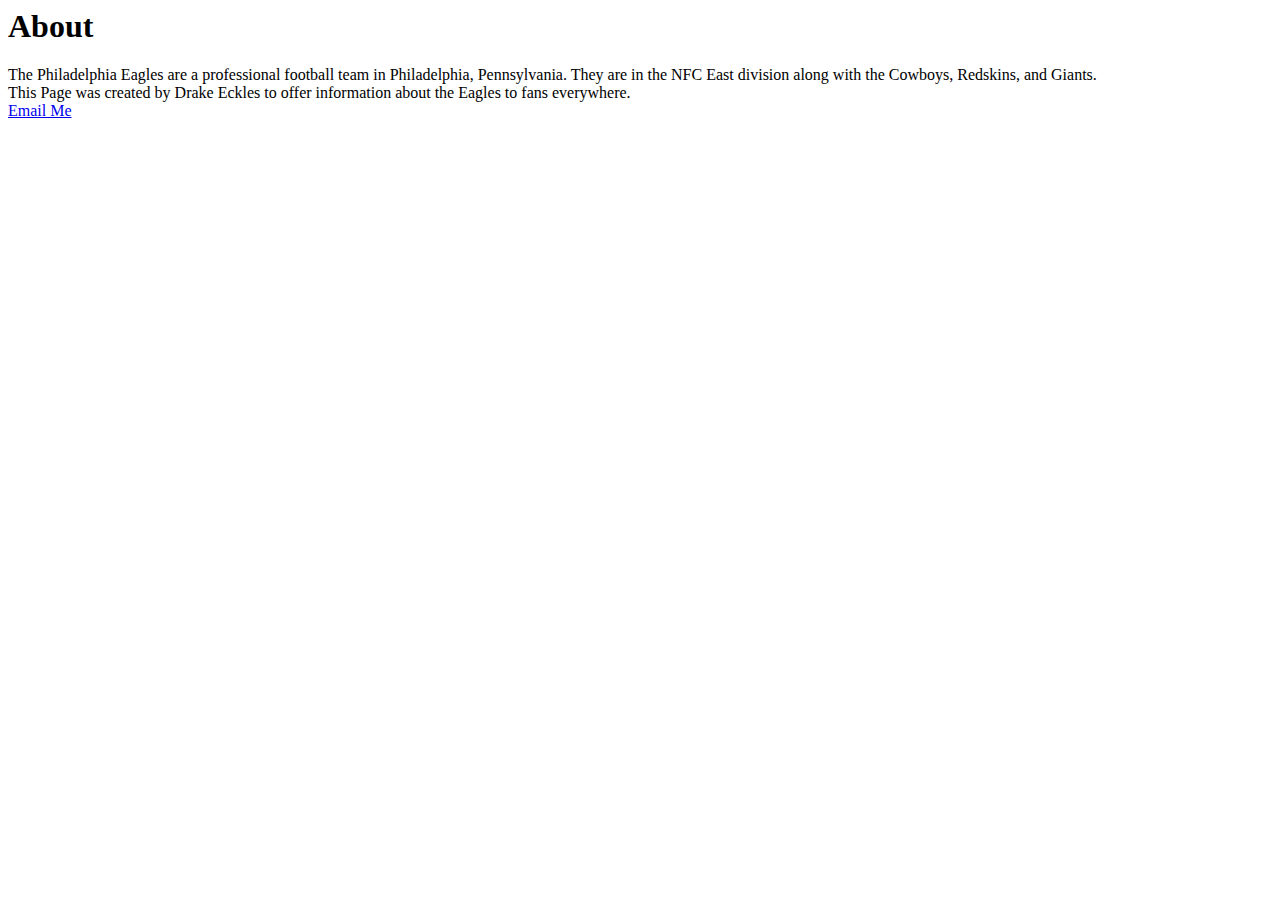
==== about.html @ ec977794 "Create about.html" ====
<html>
<head>
<link rel="stylesheet" type="text/css" href="finalproject.css">
</head>
<body class="mainBody">
<h1 class="header">About</h1>
<p class="aboutParagraph">
The Philadelphia Eagles are a professional football team in Philadelphia, Pennsylvania. They are in the NFC East division along with the Cowboys, Redskins, and Giants.<br>This Page was created by Drake Eckles to offer information about the Eagles to fans everywhere.<br> <a href="mailto:S1422158@student.mcckc.edu">Email Me</a> 
</p>
</body>
</html>
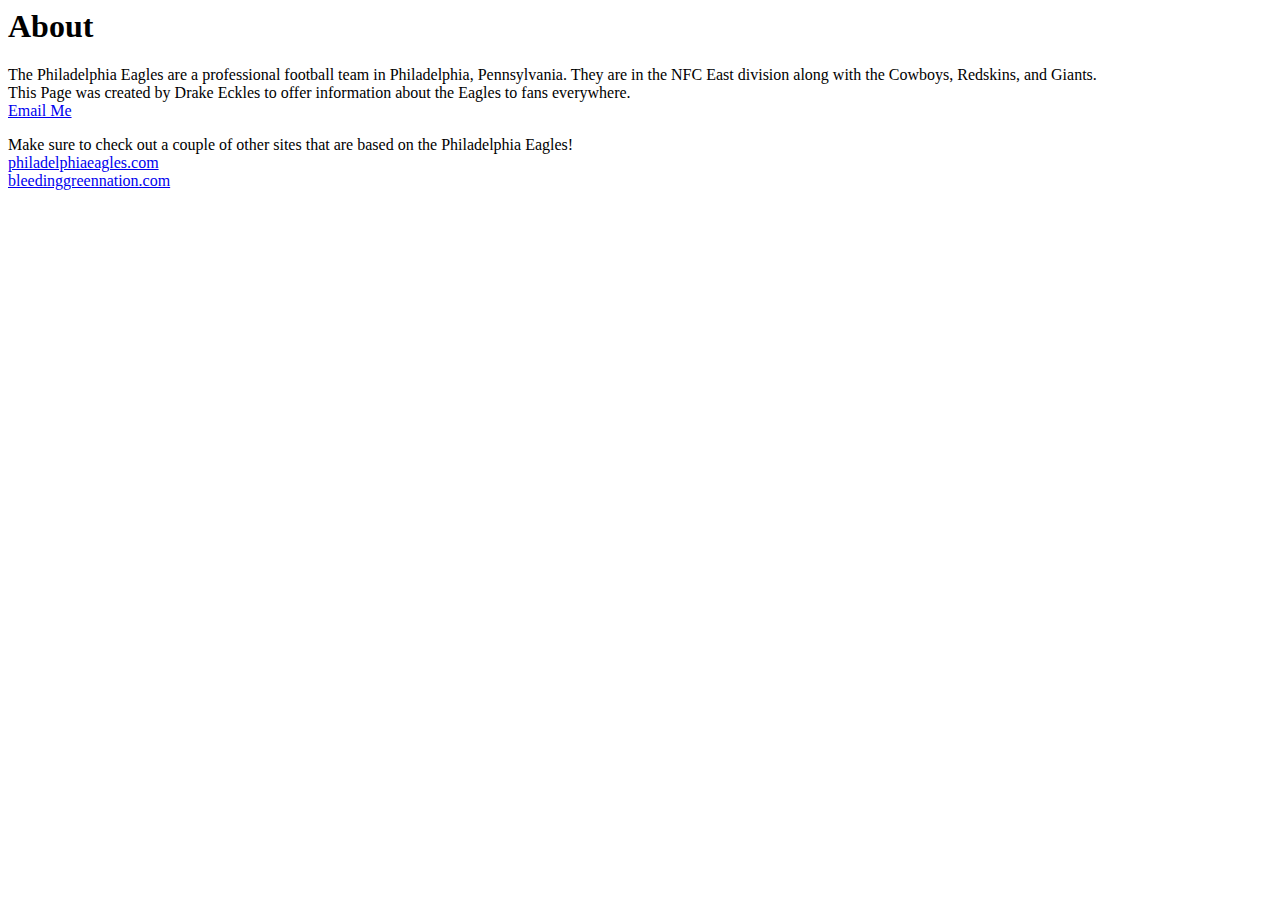
==== commit 324aeaf2: "Update about.html" ====
--- a/about.html
+++ b/about.html
@@ -7,5 +7,11 @@
 <p class="aboutParagraph">
 The Philadelphia Eagles are a professional football team in Philadelphia, Pennsylvania. They are in the NFC East division along with the Cowboys, Redskins, and Giants.<br>This Page was created by Drake Eckles to offer information about the Eagles to fans everywhere.<br> <a href="mailto:S1422158@student.mcckc.edu">Email Me</a> 
 </p>
+  <p class="aboutParagraph">
+  Make sure to check out a couple of other sites that are based on the Philadelphia Eagles!<br>
+    <a href="http://www.philadelphiaeagles.com/">philadelphiaeagles.com</a><br>
+        <a href="http://www.bleedinggreennation.com/">bleedinggreennation.com</a>
+
+  </p>
 </body>
 </html>
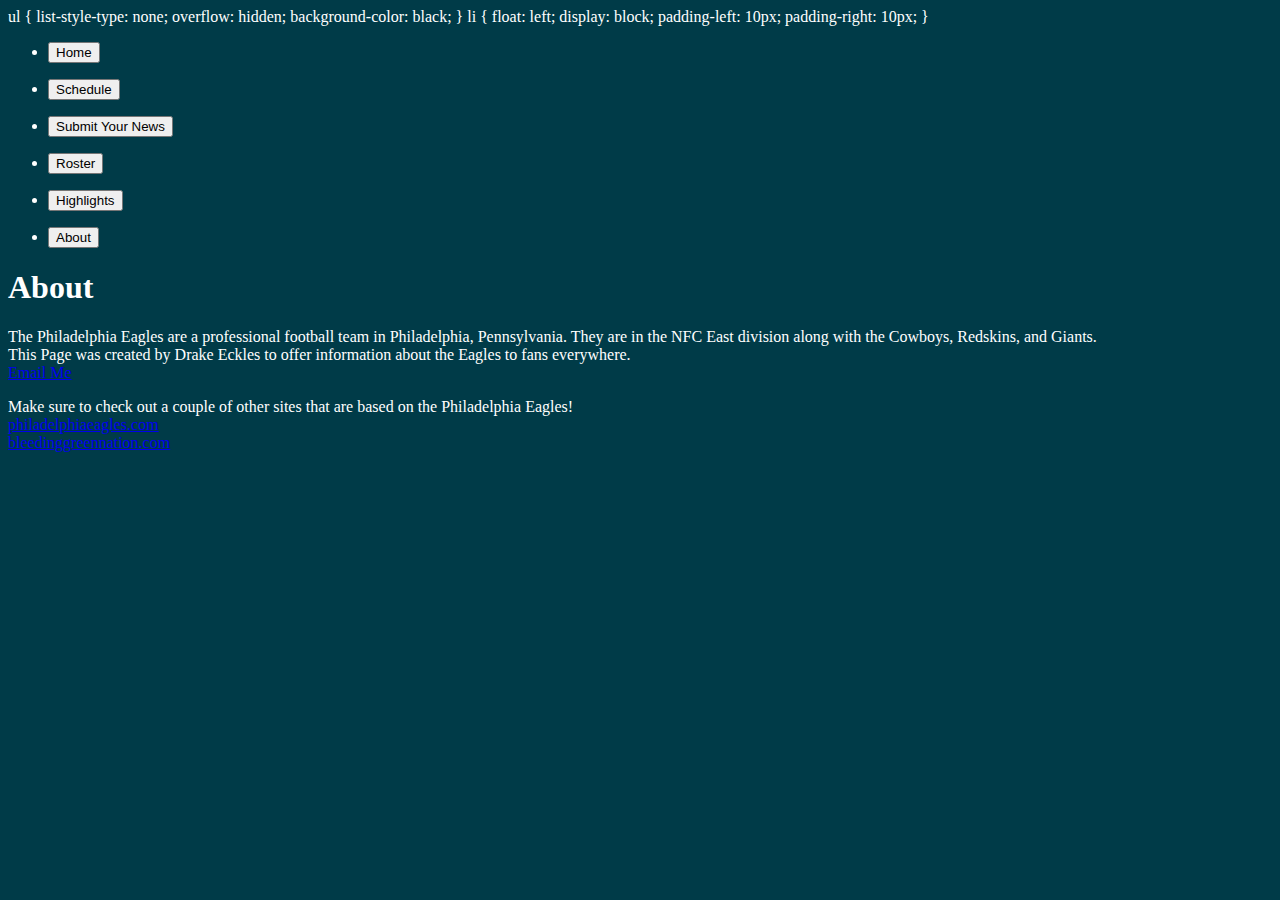
==== commit 9c1cd011: "Update about.html" ====
--- a/about.html
+++ b/about.html
@@ -3,6 +3,40 @@
 <link rel="stylesheet" type="text/css" href="finalproject.css">
 </head>
 <body class="mainBody">
+  ul {
+    list-style-type: none;
+    overflow: hidden;
+    background-color: black;
+}
+li {
+    float: left;
+display: block;
+  padding-left: 10px;
+  padding-right: 10px;
+}
+  </style>
+</head>
+<body class="mainBody">
+<ul>
+  <li><FORM METHOD="LINK" class="btn" ACTION="homepage.html">
+<INPUT TYPE="submit" VALUE="Home">
+</FORM></li>
+  <li><FORM METHOD="LINK" class="btn" ACTION="schedule.html">
+<INPUT TYPE="submit" VALUE="Schedule">
+</FORM></li>
+  <li><FORM METHOD="LINK" class="btn" ACTION="news.html">
+<INPUT TYPE="submit" VALUE="Submit Your News">
+</FORM></li>
+  <li><FORM METHOD="LINK" class="btn" ACTION="roster.html">
+<INPUT TYPE="submit" VALUE="Roster">
+</FORM></li>
+  <li><FORM METHOD="LINK" class="btn" ACTION="media.html">
+<INPUT TYPE="submit" VALUE="Highlights">
+</FORM></li>
+  <li><FORM METHOD="LINK" class="btn" ACTION="about.html">
+<INPUT TYPE="submit" VALUE="About">
+</FORM></li>
+</ul>
 <h1 class="header">About</h1>
 <p class="aboutParagraph">
 The Philadelphia Eagles are a professional football team in Philadelphia, Pennsylvania. They are in the NFC East division along with the Cowboys, Redskins, and Giants.<br>This Page was created by Drake Eckles to offer information about the Eagles to fans everywhere.<br> <a href="mailto:S1422158@student.mcckc.edu">Email Me</a> 
--- a/finalproject.css
+++ b/finalproject.css
@@ -0,0 +1,3 @@
+.mainBody {background-color:  #003B48; color: white;}
+
+.classHeader {text-align: center; color: white;}
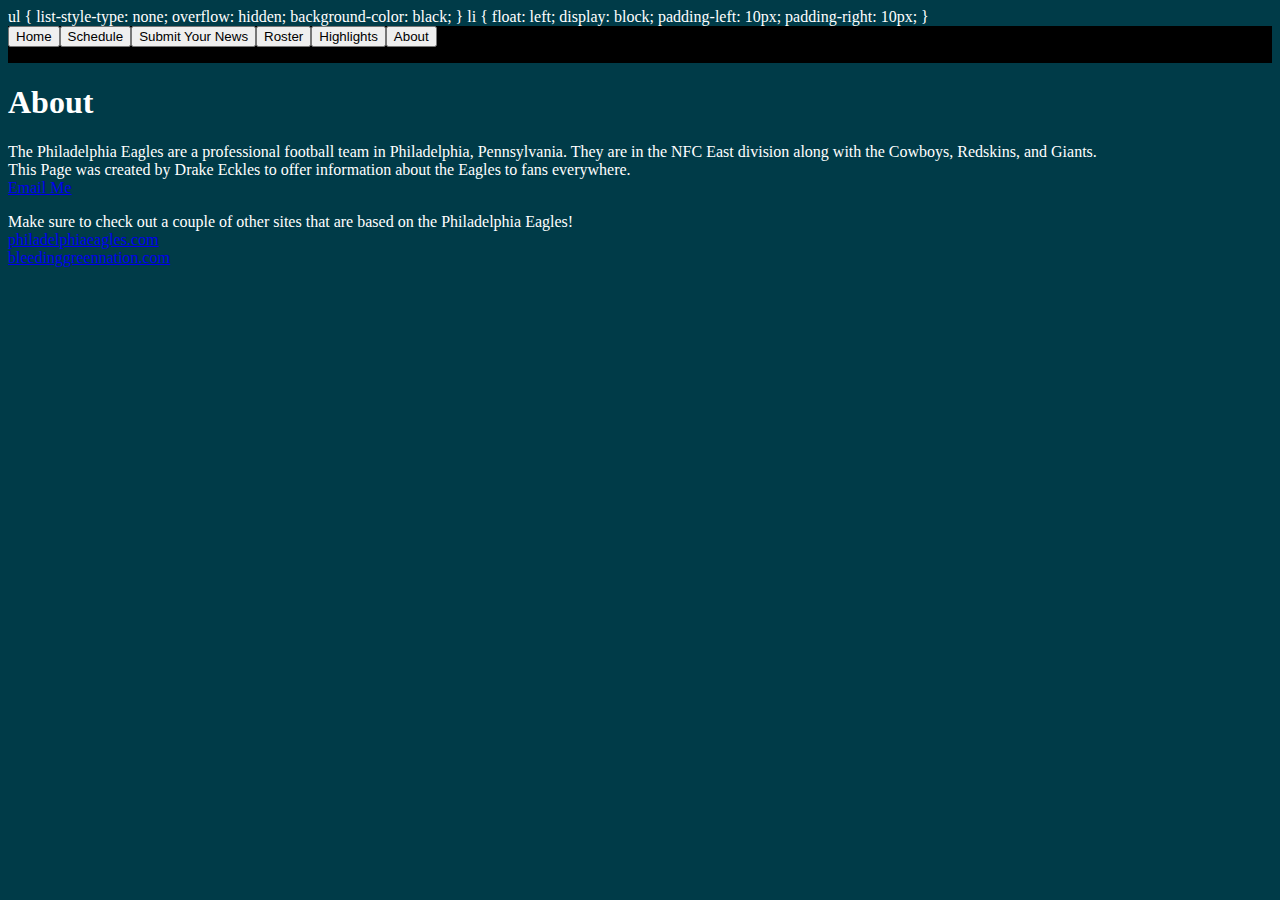
==== commit 3e7f5fbe: "Update about.html" ====
--- a/about.html
+++ b/about.html
@@ -1,6 +1,20 @@
 <html>
 <head>
 <link rel="stylesheet" type="text/css" href="finalproject.css">
+  <style>
+ul {
+    list-style-type: none;
+    margin: 0;
+    padding: 0;
+    overflow: hidden;
+    background-color: black;
+}
+
+li {
+    float: left;
+display: block;
+}
+  </style>
 </head>
 <body class="mainBody">
   ul {
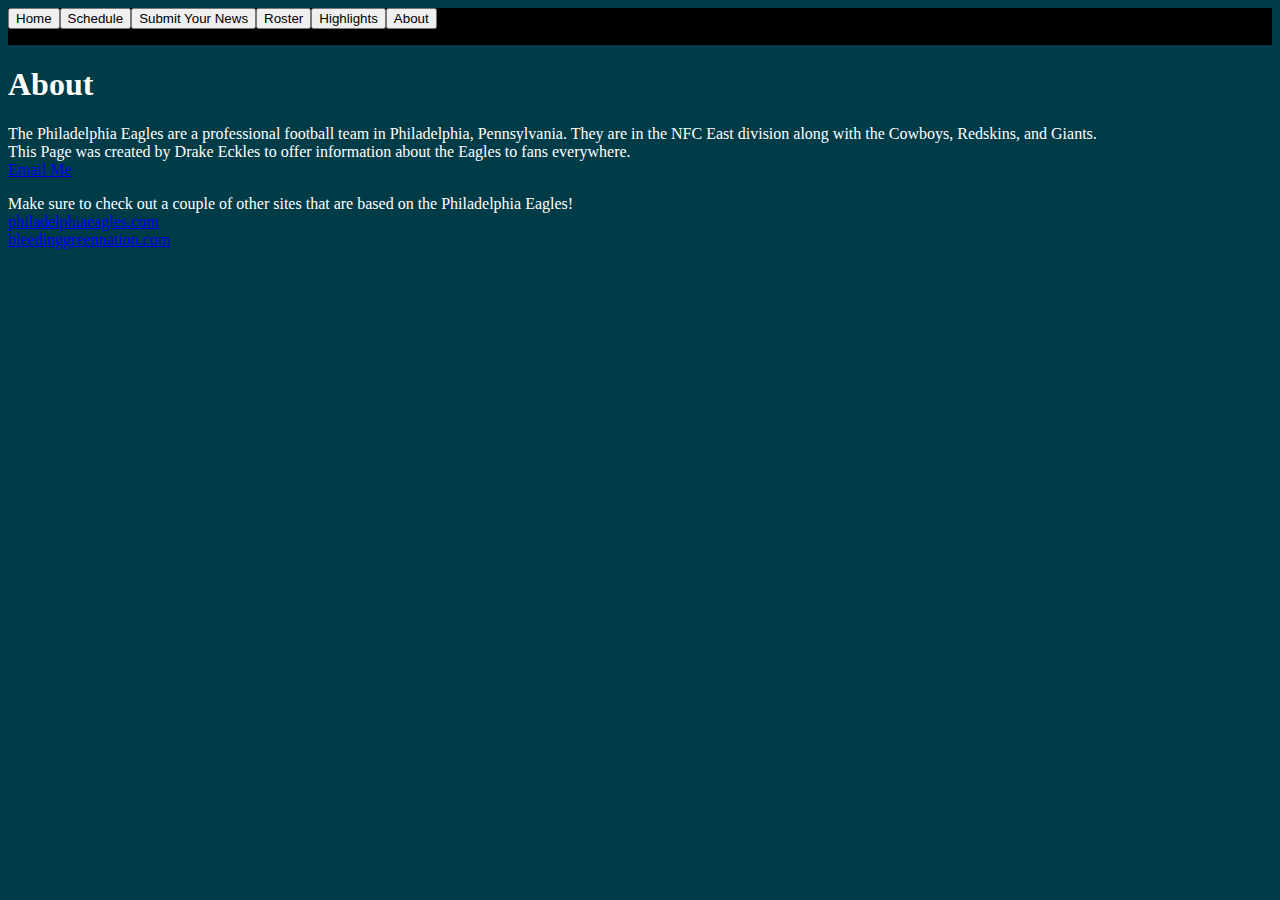
==== commit 46a3c891: "Update about.html" ====
--- a/about.html
+++ b/about.html
@@ -13,20 +13,6 @@
 li {
     float: left;
 display: block;
-}
-  </style>
-</head>
-<body class="mainBody">
-  ul {
-    list-style-type: none;
-    overflow: hidden;
-    background-color: black;
-}
-li {
-    float: left;
-display: block;
-  padding-left: 10px;
-  padding-right: 10px;
 }
   </style>
 </head>
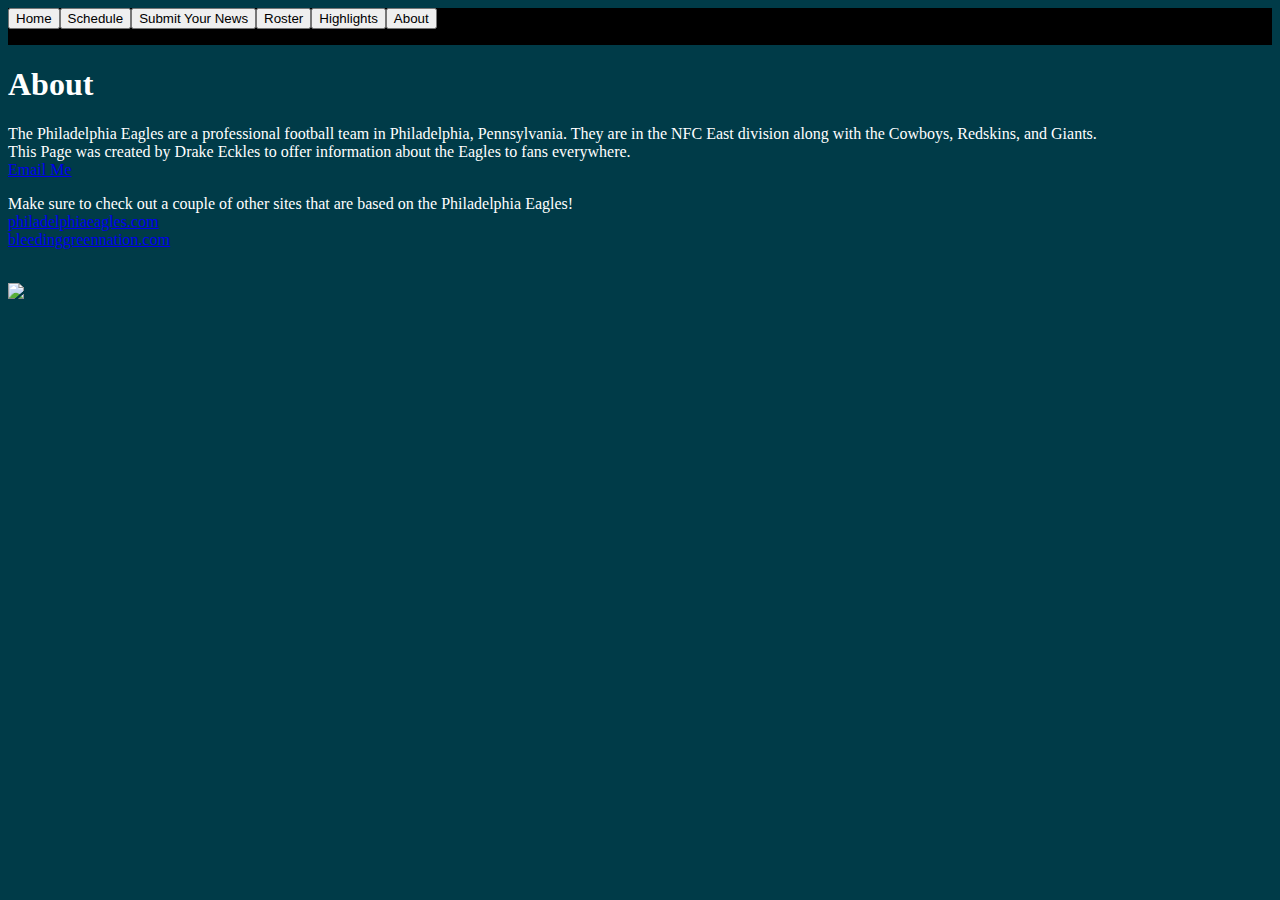
==== commit a12b2c83: "Update about.html" ====
--- a/about.html
+++ b/about.html
@@ -18,7 +18,7 @@
 </head>
 <body class="mainBody">
 <ul>
-  <li><FORM METHOD="LINK" class="btn" ACTION="homepage.html">
+  <li><FORM METHOD="LINK" class="btn" ACTION="index.html">
 <INPUT TYPE="submit" VALUE="Home">
 </FORM></li>
   <li><FORM METHOD="LINK" class="btn" ACTION="schedule.html">
@@ -45,7 +45,7 @@
   Make sure to check out a couple of other sites that are based on the Philadelphia Eagles!<br>
     <a href="http://www.philadelphiaeagles.com/">philadelphiaeagles.com</a><br>
         <a href="http://www.bleedinggreennation.com/">bleedinggreennation.com</a>
-
-  </p>
+  </p><br>
+  <img src="http://3.bp.blogspot.com/_xHjP1chJYqM/TGymCKSE7pI/AAAAAAAAAgA/e4obqZ9hPzk/s1600/Philadelphia+Eagles+1200.jpg"/>
 </body>
 </html>
